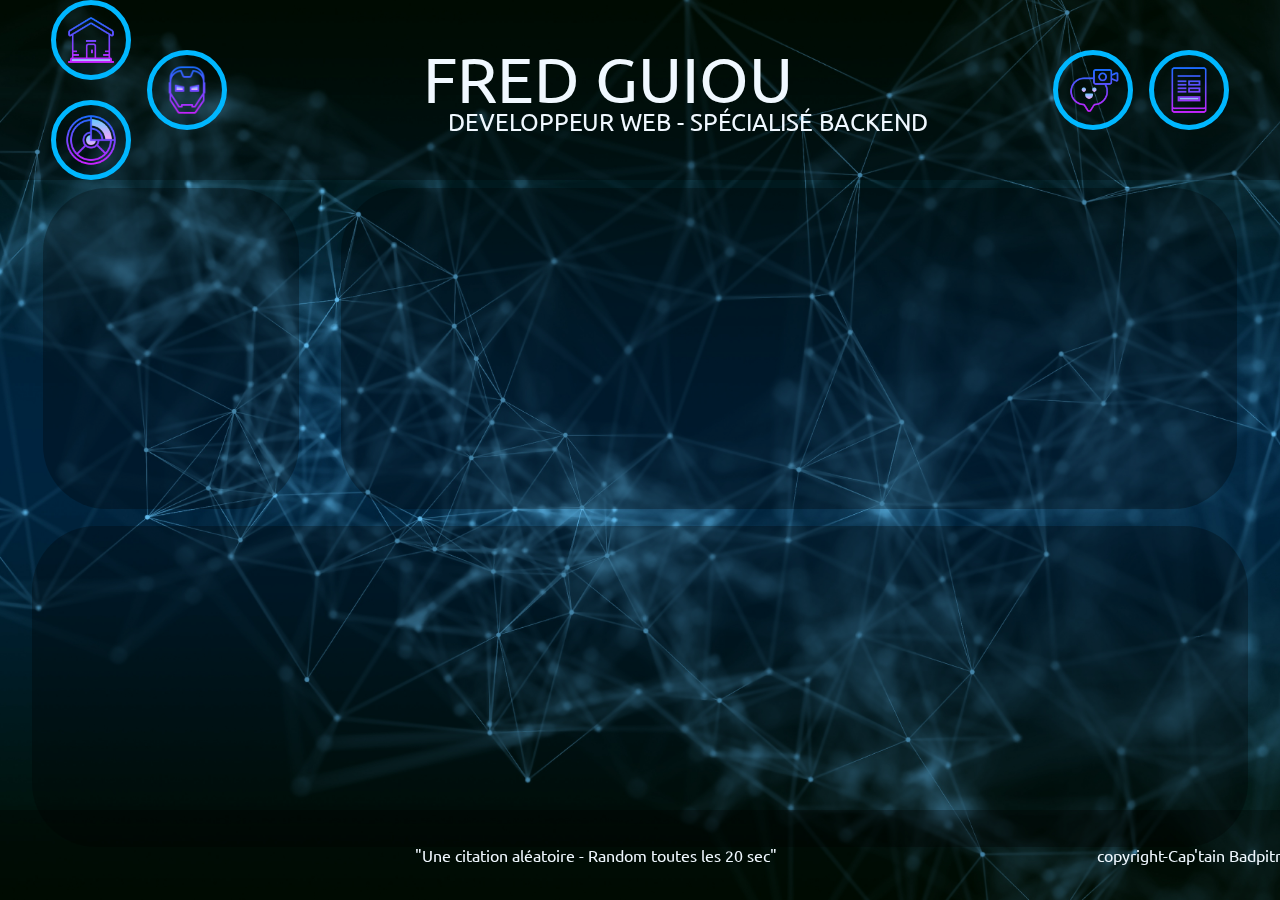
==== backup.html @ 41100683 "Debug display main area" ====
<!DOCTYPE html>
<html lang="fr">

<head>
    <meta charset="UTF-8" />
    <meta http-equiv="X-UA-Compatible" content="IE=edge" />
    <meta name="viewport" content="width=device-width, initial-scale=1.0" />
    <title>FREDERIC GUIOU - DEV JS</title>
    <!-- More than one css stylesheet to think the design area by area -->
    <link rel="stylesheet" href="../css/reset.css" />
    <link rel="stylesheet" href="../css/styles.css" />
    <link rel="stylesheet" href="../css/header.css" />
    <link rel="stylesheet" href="../css/main.css" />
    <link rel="stylesheet" href="../css/footer.css" />
    <link rel="stylesheet" href="../css/responsive.css" />
    <link rel="shortcut icon" type="image/png" href="../Ressources/icones/favicon_ironman.png" />
</head>

<body class="body">
    <!-- This is the div item used to make a background animated picture -->
    <div class="body_background_container"></div>

    <!-- This is yhe div which contain all the interracting structure for the user -->
    <div class="body_structure_container">

        <header class="header">
            <!-- The header banner is the area assimilated to a navbar cut in three parts left, center, right -->
            <div class="header_banner">
                <div class="header_banner_left">
    
                    <div class="header_banner_left_container_left">
                        <a class="header_banner_left_button--Home" href="./index.html"></a>
                        <a class="header_banner_left_button--Projects" href="#"></a>
                    </div>
    
                    <div class="header_banner_left_container_right">
                        <a class="header_banner_left--pic_button" href="#"></a>
                    </div>
    
                </div>
    
                <div class="header_banner_center">
    
                    <h1 class="header_banner_center--title">fred guiou</h1>
                    <h2 class="header_banner_center--subtitle">developpeur web - spécialisé Backend</h2>
    
                </div>
    
                <div class="header_banner_right">
    
                    <div class="header_banner_right_container_left">
                        <a class="header_banner_right_button--video" href="#"></a>
                    </div>
                    
                    <div class="header_banner_right_container_right">
                        <a class="header_banner_right_button--contactForm" href="#"></a>
                    </div>
    
                </div>
    
            </div>
    
        </header>
    
        <main class="main">
            <!-- The main banner container display the info card usualy called "about me", and the character with all the skills practiced -->
            <div class="main_banner_container">
                <div class="main_banner_container_infos"></div>
                <div class="main_banner_container_skills"></div>                
            </div>
            <!-- There is also a banner project listing all the web site and apps I programmed -->
            <div class="main_banner_projects">
                <div class="main_banner_projects_lists"></div>
            </div>
            
        </main>
    
            <!-- The footer display an area with randomized quotes I like every 20 seconds -->
        <footer class="footer">
            <div class="footer_banner">
                <div class="footer_banner_random_note">
                    "Une citation aléatoire - Random toutes les 20 sec"
                </div>
                <p class="footer_banner_copyright">copyright-Cap'tain Badpitre cie</p>
            </div>
        </footer>
    </div>
</body>

</html>
---- css/styles.css ----
/************/
/****BASE****/
/************/

@font-face {
    font-family: "ubuntu";
    src: url("fonts/Ubuntu-Regular.ttf") format("truetype");
}

body{
    width: 100vw;
    min-height: 100vh;
    /* overflow-x: hidden;
    overflow-y: hidden; */
    
}


/*body_background_container set all propertiez about the background animated picture */
.body_background_container{
    width: 100%;
    height: 100%;
    background-color: black;
    background-image: url(../Ressources/images/Network.jpg);
    background-size: cover;
    background-attachment: fixed;
    background-position: center;
    background-repeat: no-repeat;
    position: fixed;
    animation: body-background-Zoom 2.5s ease-out infinite;
}

/*This keyframe make a zoom in and out of the background picture*/
@keyframes body-background-Zoom {
    0% {
    transform: scale(1, 1);
    }
    50% {
    transform: scale(1.02, 1.02);
    }
    100% {
    transform: scale(1, 1);
    }
    }


/*This body_structure_container own the interface elements and set properties about it*/
.body_structure_container{
    width: 100vw;
    height: 100vh;
    /* position: absolute; */
    top: 0px; left: 0px;
}
---- css/header.css ----
/***********/
/**HEADER**/
/*********/

.header {
    /* width: 100%; */
    height: 20vh;
    display: flex;
    flex-wrap: wrap;
    justify-content: center;
    align-content: space-around;
    position: sticky;
    top: 0;
    left: 0;
}




/*******************/
/**HEADER_BANNER**/
/*****************/
.header_banner {
    width: 100%;
    height: 100%;
    background-color: rgba(0, 0, 0, 0.288);
    display: flex;
    flex-direction: row;
    align-items: center;
    justify-content: space-around;
}




/************************/
/**HEADER_BANNER_LEFT**/
/**********************/

.header_banner_left {
    display: flex;
    flex-direction: row;
    align-items: center;
    justify-content: space-around;
    width: 15%;
    height: 100%;
}

.header_banner_left_container_right {
    display: flex;
    flex-direction: column;
    align-items: center;
    justify-content: space-around;
    width: 40%;
    height: 100%;
}


.header_banner_left--pic_button {
    width: 5em;
    height: 5em;
    border-radius: 2.5em;
    background-image: url(../Ressources/icones/favicon_ironman.png);
    background-size: 3.5rem;
    background-position: center;
    background-repeat: no-repeat;
    border: 5px solid rgb(0, 183, 255);
}

.header_banner_left_container_left {
    display: flex;
    flex-direction: column;
    align-items: center;
    justify-content: space-around;
    width: 40%;
    height: 100%;
}

.header_banner_left_button--Home {
    width: 5em;
    height: 5em;
    border-radius: 2.5em;
    background-image: url(../Ressources/icones/Homepage.png);
    background-size: 3.5rem;
    background-position: center;
    background-repeat: no-repeat;
    border: 5px solid rgb(0, 183, 255);
}

.header_banner_left_button--Projects {
    width: 5em;
    height: 5em;
    border-radius: 2.5em;
    margin-top: 25%;
    background-image: url(../Ressources/icones/Projects.png);
    background-size: 3.8rem;
    background-position: center;
    border: 5px solid rgb(0, 183, 255);
}




/*************************/
/**HEADER_BANNER_CENTER**/
/***********************/
.header_banner_center {
    display: flex;
    flex-wrap: wrap;
    justify-content: center;
    align-content: space-around;
    width: 50%;
}

.header_banner_center--title {
    font-size: 4em;
    text-transform: uppercase;
    color: aliceblue;
    margin-right: 10%;
    font-family: "ubuntu";
}

.header_banner_center--subtitle {
    font-size: 1.5em;
    text-transform: uppercase;
    color: aliceblue;
    margin-left: 15%;
    font-family: "ubuntu";
}





/*************************/
/**HEADER_BANNER_RIGHT***/
/***********************/

.header_banner_right {
    display: flex;
    flex-direction: row;
    align-items: center;
    justify-content: space-around;
    width: 15%;
    height: 100%;
}


.header_banner_right_container_left {
    display: flex;
    flex-direction: column;
    align-items: center;
    justify-content: space-around;
    width: 40%;
    height: 100%;
}


.header_banner_right_button--video {
    width: 5em;
    height: 5em;
    border-radius: 2.5em;
    background-image: url(../Ressources/icones/Video.png);
    background-size: 3.5rem;
    background-position: center;
    background-repeat: no-repeat;
    border: 5px solid rgb(0, 183, 255);
}


.header_banner_right_container_right {
    display: flex;
    flex-direction: column;
    align-items: center;
    justify-content: space-around;
    width: 40%;
    height: 100%;
}


.header_banner_right_button--contactForm {
    width: 5em;
    height: 5em;
    border-radius: 2.5em;
    background-image: url(../Ressources/icones/formulaire.png);
    background-size: 3.5rem;
    background-position: center;
    background-repeat: no-repeat;
    border: 5px solid rgb(0, 183, 255);
}
---- css/main.css ----
/***********/
/***MAIN***/
/*********/

.main{
    width: 100%;
    height: 75%;
    display: flex;
    flex-direction: column;
    justify-content: space-evenly;
    position: absolute;
}


/****************************/
/***MAIN BANNER CONTAINER***/
/**************************/

.main_banner_container{
    width: 100%;
    height: 100%;
    display: flex;
    flex-wrap: wrap;
    justify-content: space-evenly;
    align-items: center;
}


.main_banner_container_skills{
    background-color: rgba(0, 0, 0, 0.288);;
    width:70%;
    height: 95%;
    border-radius: 4rem;
}



.main_banner_container_infos{
    background-color: rgba(0, 0, 0, 0.288);;
    width: 20%;
    height: 95%;
    border-radius: 4rem;
}


/****************************/
/***MAIN BANNER PROJECTS****/
/**************************/

.main_banner_projects{
    width: 100%;
    height: 100%;
    display: flex;
    justify-content:space-around;
    align-items: center;
}

.main_banner_projects_lists{
    background-color: rgba(0, 0, 0, 0.288);
    width: 95%;
    height: 95%;
    border-radius: 4rem;
    display: flex;
}


/*****************************************/
/***Container moitié basse de la page ****/
/*****************************************/
.content-container {
    height: 70vh;
    width: 100vw;
    overflow-y: scroll;
    position: fixed;
}
---- css/footer.css ----
/*************/
/***FOOTER***/
/***********/

.footer{
    width: 100%;
    height: 10%;
    display: flex;
    flex-wrap: wrap;
    justify-content: center;
    align-content: space-around;
    position: initial;
    position: fixed;
    bottom: 0;
    /* top: 95%; */
    /* left: 0; */
}

/********************/
/***FOOTER BANNER***/
/******************/
.footer_banner{
    width: 100%;
    height: 100%;
    background-color: rgba(0, 0, 0, 0.288);
    display: flex;
    flex-direction: row;
    align-items:center;
    justify-content:center;
}

.footer_banner_random_note{
    padding-left: 20%;
    padding-right: 20%;
    font-family: "ubuntu";
    color: aliceblue;
    position: relative;
    left: 5%;
}

.footer_banner_copyright{
    font-family: "ubuntu";
    color: aliceblue;
    position: relative;
    left: 10%;
}
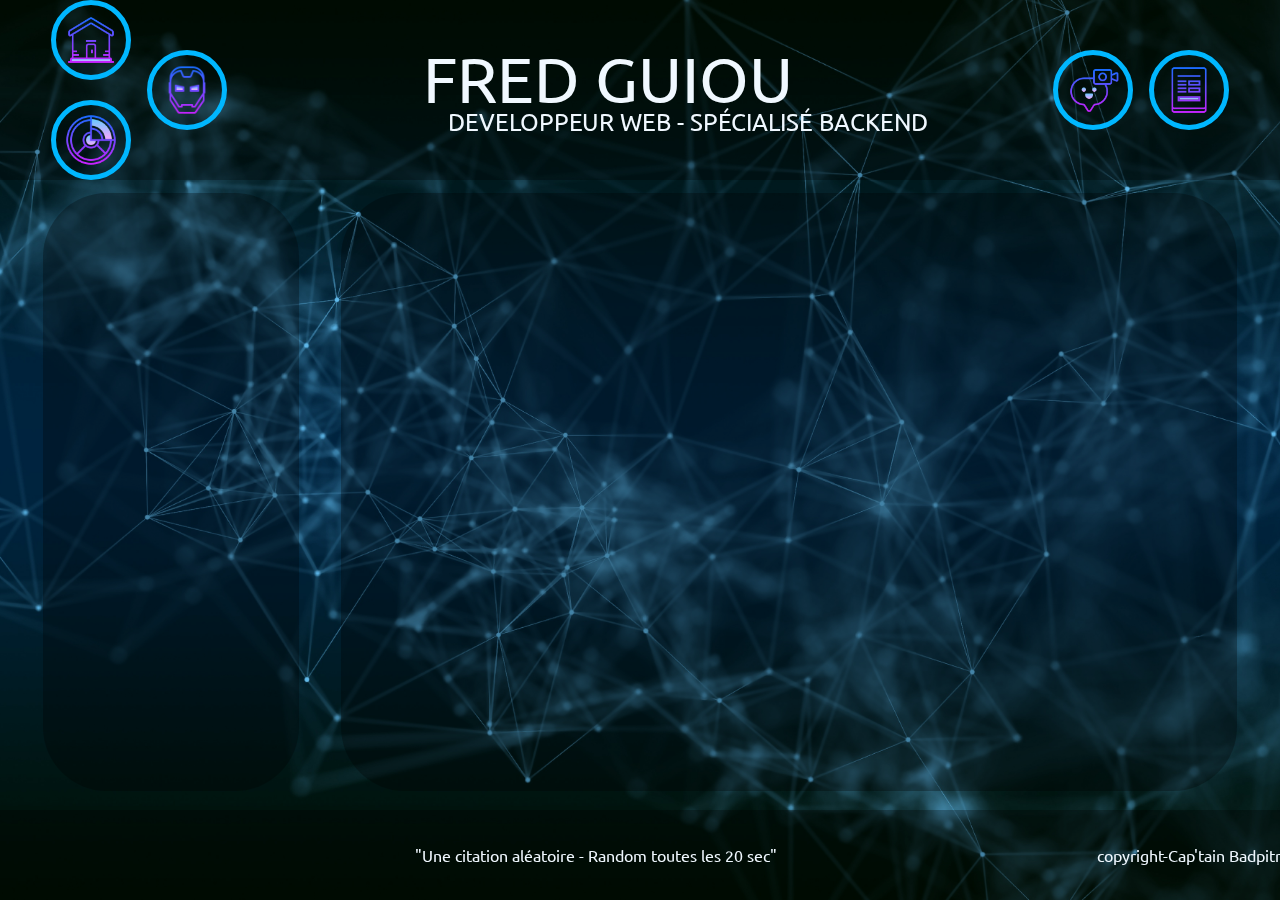
==== commit 4eb74a3e: "set box sizing in main" ====
--- a/backup.html
+++ b/backup.html
@@ -20,71 +20,71 @@
     <!-- This is the div item used to make a background animated picture -->
     <div class="body_background_container"></div>
 
-    <!-- This is yhe div which contain all the interracting structure for the user -->
-    <div class="body_structure_container">
 
-        <header class="header">
-            <!-- The header banner is the area assimilated to a navbar cut in three parts left, center, right -->
-            <div class="header_banner">
-                <div class="header_banner_left">
-    
-                    <div class="header_banner_left_container_left">
-                        <a class="header_banner_left_button--Home" href="./index.html"></a>
-                        <a class="header_banner_left_button--Projects" href="#"></a>
-                    </div>
-    
-                    <div class="header_banner_left_container_right">
-                        <a class="header_banner_left--pic_button" href="#"></a>
-                    </div>
-    
+    <header class="header">
+        <!-- The header banner is the area assimilated to a navbar cut in three parts left, center, right -->
+        <div class="header_banner">
+            <div class="header_banner_left">
+
+                <div class="header_banner_left_container_left">
+                    <a class="header_banner_left_button--Home" href="./index.html"></a>
+                    <a class="header_banner_left_button--Projects" href="#"></a>
                 </div>
-    
-                <div class="header_banner_center">
-    
-                    <h1 class="header_banner_center--title">fred guiou</h1>
-                    <h2 class="header_banner_center--subtitle">developpeur web - spécialisé Backend</h2>
-    
+
+                <div class="header_banner_left_container_right">
+                    <a class="header_banner_left--pic_button" href="#"></a>
                 </div>
-    
-                <div class="header_banner_right">
-    
-                    <div class="header_banner_right_container_left">
-                        <a class="header_banner_right_button--video" href="#"></a>
-                    </div>
-                    
-                    <div class="header_banner_right_container_right">
-                        <a class="header_banner_right_button--contactForm" href="#"></a>
-                    </div>
-    
+
+            </div>
+
+            <div class="header_banner_center">
+
+                <h1 class="header_banner_center--title">fred guiou</h1>
+                <h2 class="header_banner_center--subtitle">developpeur web - spécialisé Backend</h2>
+
+            </div>
+
+            <div class="header_banner_right">
+
+                <div class="header_banner_right_container_left">
+                    <a class="header_banner_right_button--video" href="#"></a>
                 </div>
-    
+                
+                <div class="header_banner_right_container_right">
+                    <a class="header_banner_right_button--contactForm" href="#"></a>
+                </div>
+
             </div>
-    
-        </header>
-    
+
+        </div>
+
+    </header>
+
+
+    <div class="content-container">
         <main class="main">
-            <!-- The main banner container display the info card usualy called "about me", and the character with all the skills practiced -->
-            <div class="main_banner_container">
-                <div class="main_banner_container_infos"></div>
-                <div class="main_banner_container_skills"></div>                
+            <!-- The main element container display the info card usualy called "about me", and the character with all the skills practiced -->
+            <div class="main_element_container">
+                <div class="main_element_container_infos"></div>
+                <div class="main_element_container_skills"></div>
+                
+                <!-- The main element project list all the web site and apps I programmed -->
+                <div class="main_element_projects_lists"></div>
             </div>
-            <!-- There is also a banner project listing all the web site and apps I programmed -->
-            <div class="main_banner_projects">
-                <div class="main_banner_projects_lists"></div>
+        </main>
+    </div>
+
+
+
+    <footer class="footer">
+        <div class="footer_element">
+            <div class="footer_element_random_note">
+                "Une citation aléatoire - Random toutes les 20 sec"
             </div>
-            
-        </main>
-    
-            <!-- The footer display an area with randomized quotes I like every 20 seconds -->
-        <footer class="footer">
-            <div class="footer_banner">
-                <div class="footer_banner_random_note">
-                    "Une citation aléatoire - Random toutes les 20 sec"
-                </div>
-                <p class="footer_banner_copyright">copyright-Cap'tain Badpitre cie</p>
-            </div>
-        </footer>
-    </div>
+            <p class="footer_element_copyright">copyright-Cap'tain Badpitre cie</p>
+        </div>
+    </footer>
+
 </body>
 
 </html>--- a/css/styles.css
+++ b/css/styles.css
@@ -1,5 +1,5 @@
-/************/
-/****BASE****/
+  /************/
+ /****BASE****/
 /************/
 
 @font-face {
@@ -10,9 +10,6 @@
 body{
     width: 100vw;
     min-height: 100vh;
-    /* overflow-x: hidden;
-    overflow-y: hidden; */
-    
 }
 
 
@@ -43,11 +40,4 @@
     }
     }
 
-
-/*This body_structure_container own the interface elements and set properties about it*/
-.body_structure_container{
-    width: 100vw;
-    height: 100vh;
-    /* position: absolute; */
-    top: 0px; left: 0px;
-}+    --- a/css/header.css
+++ b/css/header.css
@@ -1,6 +1,6 @@
-/***********/
-/**HEADER**/
-/*********/
+  /**********/
+ /**HEADER**/
+/**********/
 
 .header {
     /* width: 100%; */
@@ -17,8 +17,8 @@
 
 
 
-/*******************/
-/**HEADER_BANNER**/
+  /*****************/
+ /**HEADER_BANNER**/
 /*****************/
 .header_banner {
     width: 100%;
@@ -33,8 +33,8 @@
 
 
 
-/************************/
-/**HEADER_BANNER_LEFT**/
+  /**********************/
+ /**HEADER_BANNER_LEFT**/
 /**********************/
 
 .header_banner_left {
@@ -101,8 +101,8 @@
 
 
 
-/*************************/
-/**HEADER_BANNER_CENTER**/
+  /*************************/
+ /**HEADER_BANNER_CENTER**/
 /***********************/
 .header_banner_center {
     display: flex;
@@ -132,8 +132,8 @@
 
 
 
-/*************************/
-/**HEADER_BANNER_RIGHT***/
+  /*************************/
+ /**HEADER_BANNER_RIGHT***/
 /***********************/
 
 .header_banner_right {
--- a/css/main.css
+++ b/css/main.css
@@ -1,22 +1,35 @@
-/***********/
-/***MAIN***/
-/*********/
+  /*****************************************/
+ /************CONTENT CONTAINER************/
+/*****************************************/
 
+/*This content_container own the interface elements and set properties about it*/
+.content-container {
+    height: 70vh;
+    width: 100vw;
+    overflow-y: scroll;
+    position: fixed;
+}
+
+
+
+  /**********/
+ /***MAIN***/
+/**********/
+/* The main display each element about me, my skills and projects */
 .main{
     width: 100%;
-    height: 75%;
+    height: 100%;
     display: flex;
-    flex-direction: column;
-    justify-content: space-evenly;
+    flex-wrap: wrap;
     position: absolute;
 }
 
 
-/****************************/
-/***MAIN BANNER CONTAINER***/
-/**************************/
+  /***************************/
+ /**MAIN ELEMENT CONTAINERS**/
+/***************************/
 
-.main_banner_container{
+.main_element_container{
     width: 100%;
     height: 100%;
     display: flex;
@@ -26,36 +39,36 @@
 }
 
 
-.main_banner_container_skills{
+.main_element_container_skills{
     background-color: rgba(0, 0, 0, 0.288);;
     width:70%;
     height: 95%;
     border-radius: 4rem;
+    margin-top: 1%;
+    margin-bottom: 3%;
 }
 
 
 
-.main_banner_container_infos{
+.main_element_container_infos{
     background-color: rgba(0, 0, 0, 0.288);;
     width: 20%;
     height: 95%;
     border-radius: 4rem;
+    margin-top: 1%;
+    margin-bottom: 3%;
 }
 
-
-/****************************/
-/***MAIN BANNER PROJECTS****/
-/**************************/
-
-.main_banner_projects{
+.main_element_container_2{
     width: 100%;
     height: 100%;
     display: flex;
-    justify-content:space-around;
+    flex-wrap: wrap;
+    justify-content: space-evenly;
     align-items: center;
 }
 
-.main_banner_projects_lists{
+.main_element_projects_lists{
     background-color: rgba(0, 0, 0, 0.288);
     width: 95%;
     height: 95%;
@@ -64,12 +77,3 @@
 }
 
 
-/*****************************************/
-/***Container moitié basse de la page ****/
-/*****************************************/
-.content-container {
-    height: 70vh;
-    width: 100vw;
-    overflow-y: scroll;
-    position: fixed;
-}--- a/css/footer.css
+++ b/css/footer.css
@@ -1,7 +1,7 @@
 
-/*************/
-/***FOOTER***/
-/***********/
+  /************/
+ /***FOOTER***/
+/************/
 
 .footer{
     width: 100%;
@@ -13,14 +13,12 @@
     position: initial;
     position: fixed;
     bottom: 0;
-    /* top: 95%; */
-    /* left: 0; */
 }
 
+  /********************/
+ /***FOOTER ELEMENT***/
 /********************/
-/***FOOTER BANNER***/
-/******************/
-.footer_banner{
+.footer_element{
     width: 100%;
     height: 100%;
     background-color: rgba(0, 0, 0, 0.288);
@@ -30,7 +28,7 @@
     justify-content:center;
 }
 
-.footer_banner_random_note{
+.footer_element_random_note{
     padding-left: 20%;
     padding-right: 20%;
     font-family: "ubuntu";
@@ -39,7 +37,7 @@
     left: 5%;
 }
 
-.footer_banner_copyright{
+.footer_element_copyright{
     font-family: "ubuntu";
     color: aliceblue;
     position: relative;
